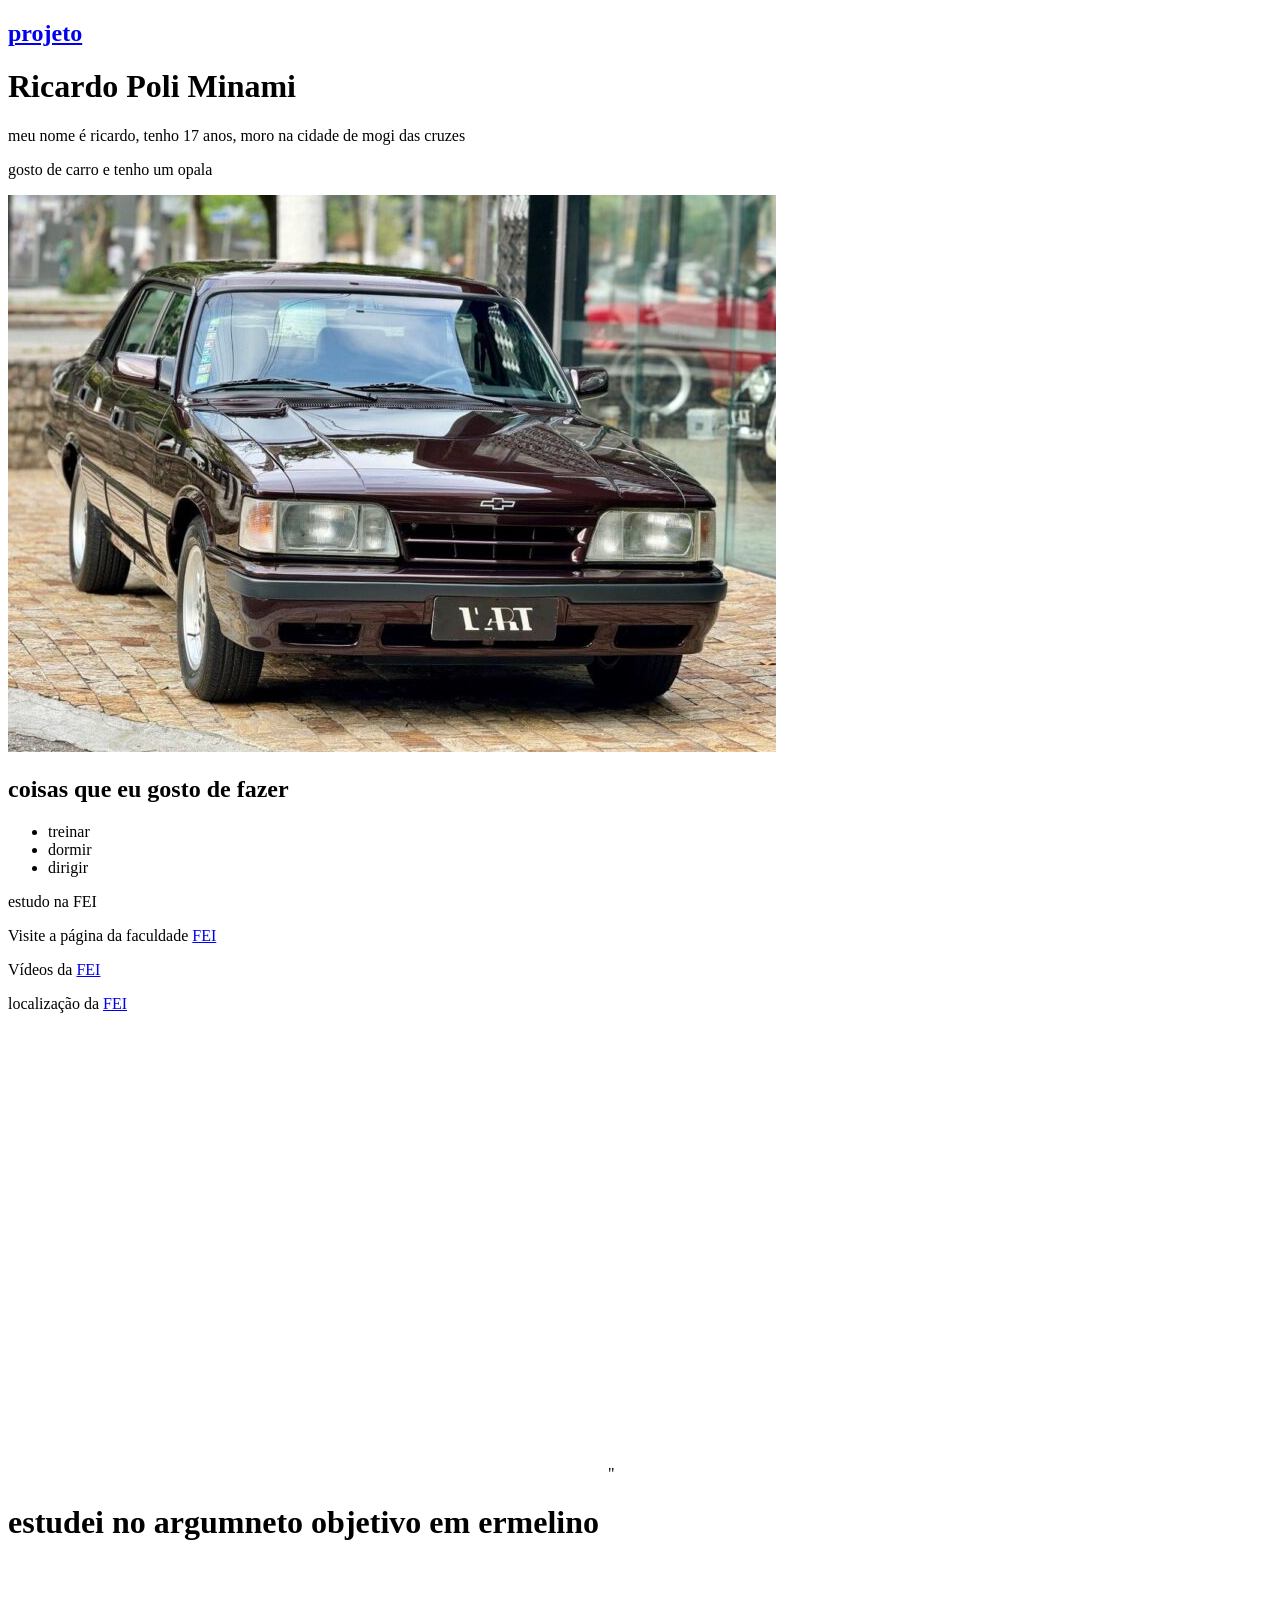
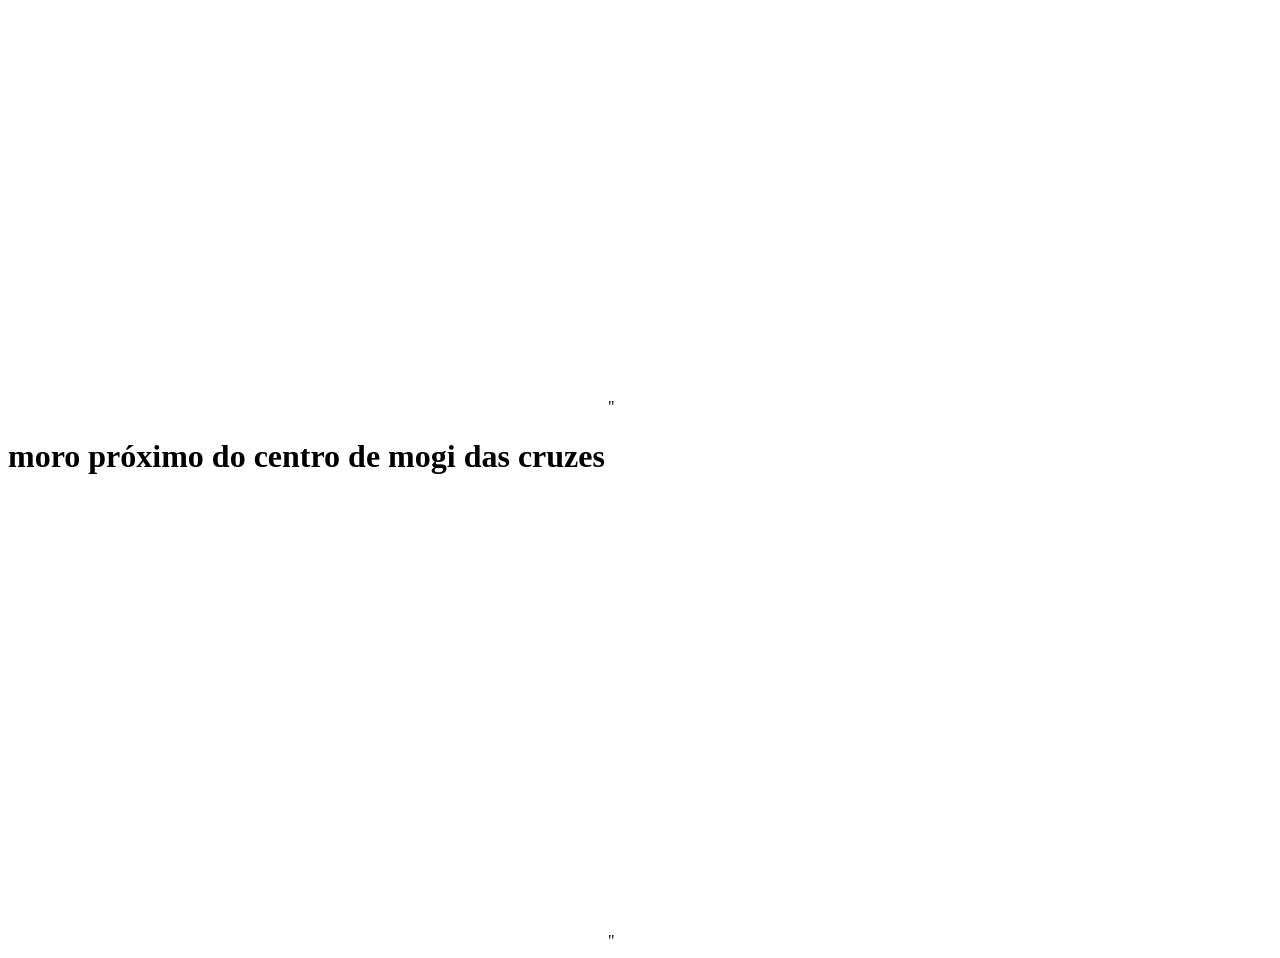
==== index.html @ 29f59e4a "Add files via upload" ====
<!DOCTYPE html>
<html>
<head>
    <meta charset="utf-8">
        <link rel="stylesheet" href="style.css">
   <h2> <a href="projects.html">projeto</a> </h2>
    <h1> Ricardo Poli Minami</h1>
    <p> meu nome é ricardo, tenho 17 anos, moro na cidade de mogi das cruzes</p>
    <p> gosto de carro e tenho um opala</p>
</head>
<body>
    <img src="IMG_7773-768x557.jpg">
    <h2> coisas que eu gosto de fazer </h2>
    <ul>
        <li>treinar</li>
        <li>dormir</li>
        <li> dirigir</li>
        </ul>
    <p> estudo na FEI</p>
    Visite a página da faculdade <a href="https://portal.fei.edu.br/">FEI</a>
    <p>Vídeos da <a href="https://youtu.be/XKQZjfu8q1I?si=Vt3kE7DWOe0l-0sI">FEI</a></p>
    <p>localização da <a href="https://maps.app.goo.gl/y6sDx9v8KBDPed6x5">FEI</a></p>
    <iframe src="https://www.google.com/maps/embed?pb=!1m18!1m12!1m3!1d14609.875531130734!2d-46.5836981!3d-23.73065345!2m3!1f0!2f0!3f0!3m2!1i1024!2i768!4f13.1!3m3!1m2!1s0x94ce4158ef9c7c05%3A0x776b798985695f52!2sFEI%20Campus%20S%C3%A3o%20Bernardo%20do%20Campo!5e0!3m2!1spt-BR!2sbr!4v1772047879281!5m2!1spt-BR!2sbr" width="600" height="450" style="border:0;" allowfullscreen="" loading="lazy" referrerpolicy="no-referrer-when-downgrade"></iframe>"
    <h1>estudei no argumneto objetivo em ermelino</h1>
    <iframe src="https://www.google.com/maps/embed?pb=!1m18!1m12!1m3!1d3658.917839257353!2d-46.474243923789956!3d-23.49946865932296!2m3!1f0!2f0!3f0!3m2!1i1024!2i768!4f13.1!3m3!1m2!1s0x94ce616536458a31%3A0xfc426ede6d26e812!2sCol%C3%A9gio%20Argumento!5e0!3m2!1spt-BR!2sbr!4v1772048437543!5m2!1spt-BR!2sbr" width="600" height="450" style="border:0;" allowfullscreen="" loading="lazy" referrerpolicy="no-referrer-when-downgrade"></iframe>"
    <h1>moro próximo do centro de mogi das cruzes</h1>
    <iframe src="https://www.google.com/maps/embed?pb=!1m18!1m12!1m3!1d7316.469164332882!2d-46.199015703850144!3d-23.524063778088195!2m3!1f0!2f0!3f0!3m2!1i1024!2i768!4f13.1!3m3!1m2!1s0x94cdd814148fb8e5%3A0x1347716966e06009!2sCentro%2C%20Mogi%20das%20Cruzes%20-%20SP!5e0!3m2!1spt-BR!2sbr!4v1772048593314!5m2!1spt-BR!2sbr" width="600" height="450" style="border:0;" allowfullscreen="" loading="lazy" referrerpolicy="no-referrer-when-downgrade"></iframe>"
</body>
</html>
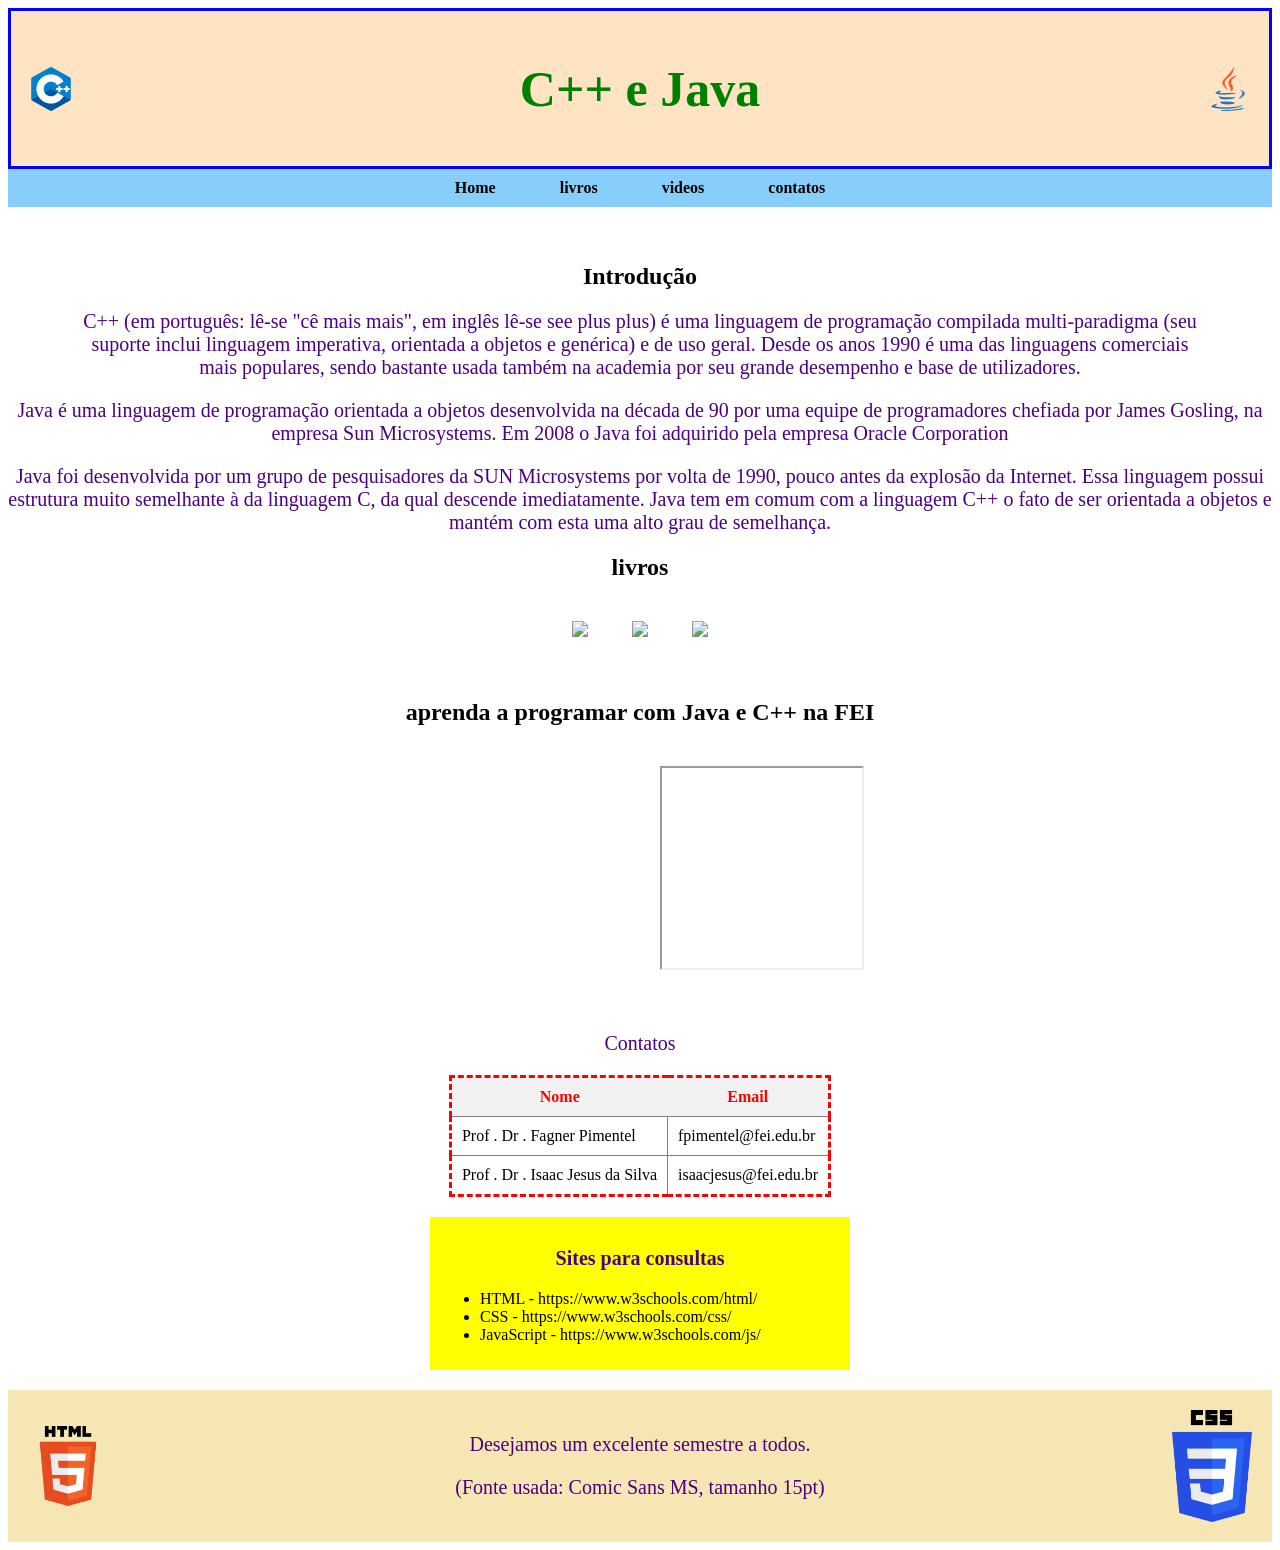
==== commit e5b562ce: "Add files via upload" ====
--- a/index.html
+++ b/index.html
@@ -1,29 +1,108 @@
 <!DOCTYPE html>
 <html>
-<head>
-    <meta charset="utf-8">
+    <head>
+        <meta charset="UTF-8">
         <link rel="stylesheet" href="style.css">
-   <h2> <a href="projects.html">projeto</a> </h2>
-    <h1> Ricardo Poli Minami</h1>
-    <p> meu nome é ricardo, tenho 17 anos, moro na cidade de mogi das cruzes</p>
-    <p> gosto de carro e tenho um opala</p>
-</head>
-<body>
-    <img src="IMG_7773-768x557.jpg">
-    <h2> coisas que eu gosto de fazer </h2>
-    <ul>
-        <li>treinar</li>
-        <li>dormir</li>
-        <li> dirigir</li>
+    </head>
+    <body>
+        <div class="titulo">
+        <img src="c++ (1).png" class="logo">
+        <h1>C++ e Java</h1>
+        <img src="java.png" class="logo">   
+
+        </div>
+
+    
+
+    <nav> 
+
+        <a><link href="index.html">Home</a>
+        <a><link href="livros.html">livros</a>
+        <a><link href="videos.html">videos</a>
+        <a><link href="contatos.html">contatos</a>
+
+    </nav>
+
+    <br>
+    <br>
+
+
+    <h2>Introdução</h2>
+
+    <p>C++ (em português: lê-se "cê mais mais", em inglês lê-se see plus plus) é uma linguagem de programação compilada multi-paradigma  (seu <br> suporte inclui linguagem imperativa, orientada a objetos e genérica) e de uso geral. Desde os anos 1990 é uma das linguagens comerciais <br> mais populares, sendo bastante usada também na academia por seu grande desempenho e base de utilizadores.</p>
+
+    <p>Java é uma linguagem de programação orientada a objetos desenvolvida na década de 90 por uma equipe de programadores chefiada por
+James Gosling, na empresa Sun Microsystems. Em 2008 o Java foi adquirido pela empresa Oracle Corporation</p>
+
+    <p>Java foi desenvolvida por um grupo de pesquisadores da SUN Microsystems por volta de 1990, pouco antes da explosão da Internet. Essa linguagem possui estrutura muito semelhante à da linguagem C, da qual descende imediatamente. Java tem em comum com a linguagem C++ o fato de ser orientada a objetos e mantém com esta uma alto grau de semelhança. </p>
+
+
+<h2>livros</h2>
+
+        <div class="imagens">
+    <img src="book1.jpg" width="170">
+    <img src="book2.jpg" width="205">
+    <img src="book3.jpg" width="175">
+    </div>
+
+    <br>
+    <h2> aprenda a programar com Java e C++ na FEI</h2>
+
+    <div class="video">
+
+    <iframe width="560" height="315" src="https://www.youtube.com/embed/4MHAOPxcnsQ?si=jwPfQXO6S0RkBl_w" title="YouTube video player" frameborder="0" allow="accelerometer; autoplay; clipboard-write; encrypted-media; gyroscope; picture-in-picture; web-share" referrerpolicy="strict-origin-when-cross-origin" allowfullscreen></iframe>
+    <iframe src="https://www.google.com/maps/embed?pb=!1m18!1m12!1m3!1d3652.648556785657!2d-46.581586585019195!3d-23.724241184602274!2m3!1f0!2f0!3f0!3m2!1i1024!2i768!4f13.1!3m3!1m2!1s0x94ce4158ef9c7c05%3A0x776b798985695f52!2sCentro%20Universit%C3%A1rio%20FEI%20-%20Campus%20S%C3%A3o%20Bernardo%20do%20Campo!5e0!3m2!1spt-BR!2sbr!4v1630280666216!5m2!1spt-BR!2sbr"></iframe>
+
+    </div>
+
+    <br>
+    <div class="Contatos">
+        <p>Contatos</p>
+    </div>
+
+    <div class="tabela-box">
+        <table>
+            <tr>
+                <th>Nome</th>
+                <th>Email</th>
+            </tr>
+            <tr>
+                <td> Prof . Dr . Fagner Pimentel</td>
+                <td>fpimentel@fei.edu.br</td>
+            </tr>
+            <tr>
+                <td>Prof . Dr . Isaac Jesus da Silva</td>
+                <td>isaacjesus@fei.edu.br</td>
+            </tr>
+        </table>
+    </div>
+
+    <div class="links">
+        <p><b>Sites para consultas</b></p>
+        <ul>
+            <li>HTML - https://www.w3schools.com/html/</li>
+            <li>CSS - https://www.w3schools.com/css/</li>
+            <li>JavaScript - https://www.w3schools.com/js/</li>
         </ul>
-    <p> estudo na FEI</p>
-    Visite a página da faculdade <a href="https://portal.fei.edu.br/">FEI</a>
-    <p>Vídeos da <a href="https://youtu.be/XKQZjfu8q1I?si=Vt3kE7DWOe0l-0sI">FEI</a></p>
-    <p>localização da <a href="https://maps.app.goo.gl/y6sDx9v8KBDPed6x5">FEI</a></p>
-    <iframe src="https://www.google.com/maps/embed?pb=!1m18!1m12!1m3!1d14609.875531130734!2d-46.5836981!3d-23.73065345!2m3!1f0!2f0!3f0!3m2!1i1024!2i768!4f13.1!3m3!1m2!1s0x94ce4158ef9c7c05%3A0x776b798985695f52!2sFEI%20Campus%20S%C3%A3o%20Bernardo%20do%20Campo!5e0!3m2!1spt-BR!2sbr!4v1772047879281!5m2!1spt-BR!2sbr" width="600" height="450" style="border:0;" allowfullscreen="" loading="lazy" referrerpolicy="no-referrer-when-downgrade"></iframe>"
-    <h1>estudei no argumneto objetivo em ermelino</h1>
-    <iframe src="https://www.google.com/maps/embed?pb=!1m18!1m12!1m3!1d3658.917839257353!2d-46.474243923789956!3d-23.49946865932296!2m3!1f0!2f0!3f0!3m2!1i1024!2i768!4f13.1!3m3!1m2!1s0x94ce616536458a31%3A0xfc426ede6d26e812!2sCol%C3%A9gio%20Argumento!5e0!3m2!1spt-BR!2sbr!4v1772048437543!5m2!1spt-BR!2sbr" width="600" height="450" style="border:0;" allowfullscreen="" loading="lazy" referrerpolicy="no-referrer-when-downgrade"></iframe>"
-    <h1>moro próximo do centro de mogi das cruzes</h1>
-    <iframe src="https://www.google.com/maps/embed?pb=!1m18!1m12!1m3!1d7316.469164332882!2d-46.199015703850144!3d-23.524063778088195!2m3!1f0!2f0!3f0!3m2!1i1024!2i768!4f13.1!3m3!1m2!1s0x94cdd814148fb8e5%3A0x1347716966e06009!2sCentro%2C%20Mogi%20das%20Cruzes%20-%20SP!5e0!3m2!1spt-BR!2sbr!4v1772048593314!5m2!1spt-BR!2sbr" width="600" height="450" style="border:0;" allowfullscreen="" loading="lazy" referrerpolicy="no-referrer-when-downgrade"></iframe>"
-</body>
+    </div>
+
+    <div class="rodape">
+    <img src="html.png" class="logo-esq">
+
+    <div class="texto">
+        <p>Desejamos um excelente semestre a todos.</p>
+        <p>(Fonte usada: Comic Sans MS, tamanho 15pt)</p>
+    </div>
+
+    <img src="css.png" class="logo-dir">
+    
+</div>
+        
+    
+
+
+
+    </body>
+
+
 </html>
--- a/style.css
+++ b/style.css
@@ -0,0 +1,130 @@
+.titulo{
+    display: flex;
+    justify-content: space-between;
+    align-items: center;
+    border: 3px solid blue;
+    padding: 15px;
+    gap: 20px;
+    background-color: bisque;
+}
+
+.logo{
+    width: 200px;
+    height: auto;
+}
+
+h1{
+    font-size: 50px;
+    color: green;
+}
+    
+p{
+   color: indigo;
+   text-align: center;
+   font-size: 20px;
+}
+
+h2{
+    text-align: center;
+
+}
+nav{
+    text-align: center;
+    background-color: lightskyblue;
+    padding: 10px;
+}
+nav a {
+    margin: 30px;
+    text-decoration: none;
+    font-weight: bold;
+}
+nav a:hover{
+    color: white;
+    background-color:green;
+    padding: 5px
+    }
+.imagens{
+    text-align: center;
+}
+.imagens img{
+    margin: 20px;
+}
+
+.topo{
+    display: flex;
+    align-items: center;
+    justify-content: space-between;
+    background-color: bisque;
+}
+
+.logo{
+    width: 50px;
+    background-color: bisque;
+}
+.video{
+    text-align: center;
+}
+iframe{
+width: 200px;
+height:200px;
+margin:20px;
+}
+
+.Contatos{
+text-align: center;
+color: black;
+}
+.tabela-box{
+    display: flex;
+    justify-content: center;
+    margin: 20px;
+}
+table{
+    border-collapse: collapse;
+    border: 3px dashed red;
+    padding: 10px;
+    
+}
+th{
+    background-color: #f2f2f2;
+    color: red;
+    padding: 10px;
+    
+}
+td{
+    padding: 10px;
+    border: 1px solid gray;
+}
+.links{
+    background-color: yellow;
+    width: 400px;
+    margin: 20px auto;
+    padding: 10px;
+    text-align: left;
+}
+.rodape{
+    margin-top: 20px;
+    background-color: bisque;
+    padding: 50px;
+
+}
+.rodape {
+    display: flex;
+    align-items: center;
+    justify-content: space-between;
+    background-color: #f5e6b3;
+    padding: 20px;
+}
+
+.logo-esq {
+    width: 80px;
+}
+
+.logo-dir {
+    width: 80px;
+}
+
+.texto {
+
+    text-align: center;
+}
